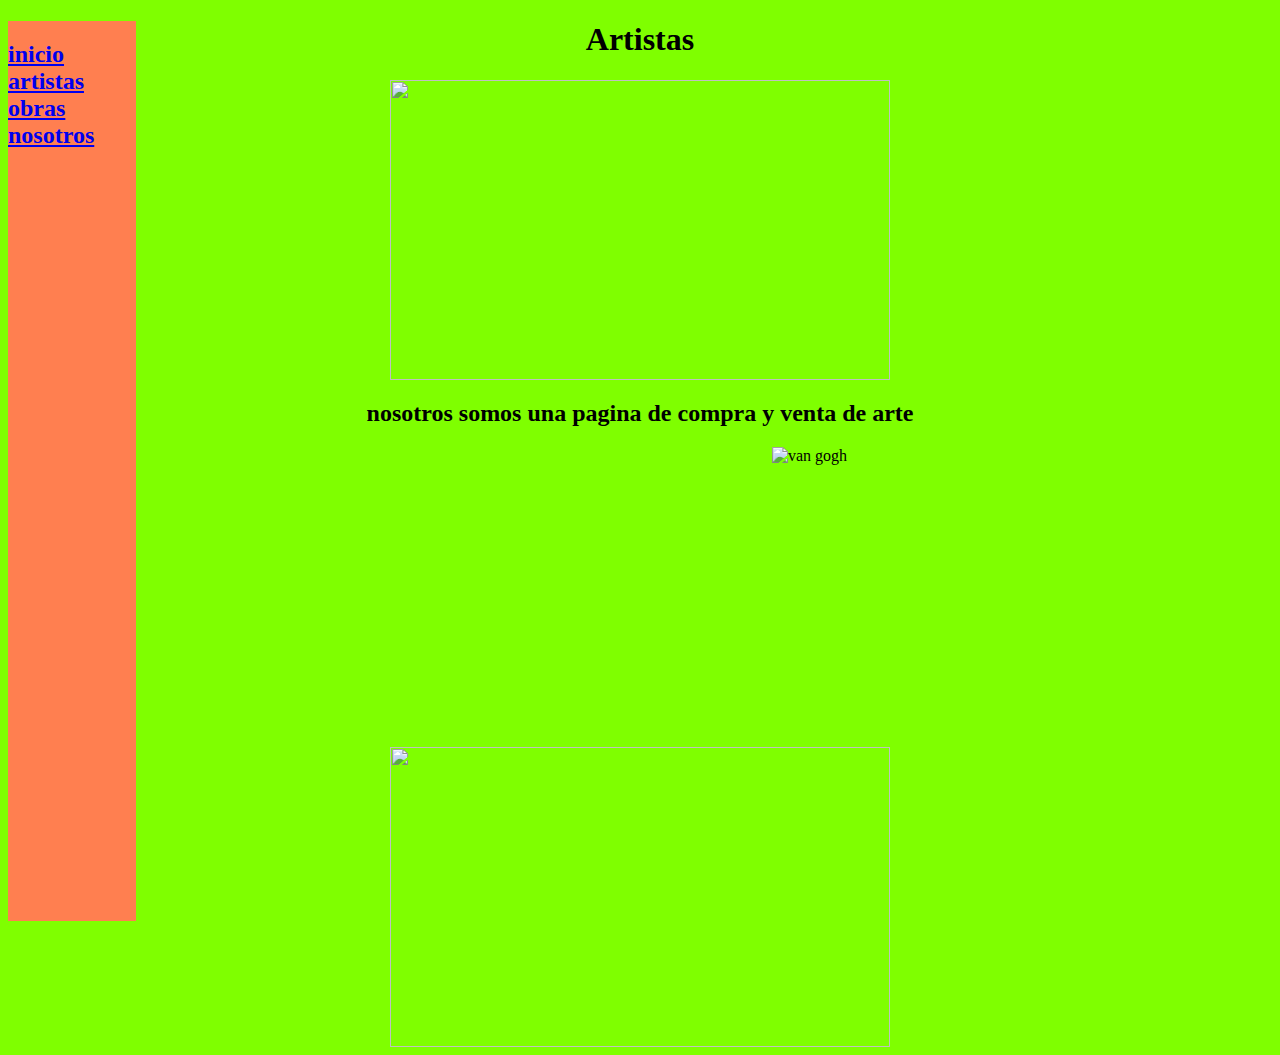
==== index.html @ a3b84e40 "Codigo index y css" ====
<!DOCTYPE html>
<html lang="en">
<head>
    <meta charset="UTF-8">
    <meta http-equiv="X-UA-Compatible" content="IE=edge">
    <meta name="viewport" content="width=device-width, initial-scale=1.0">
    <title>artidtas</title>
</head><link rel="stylesheet" href="./estilo.css">
<body style= "background-color: chartreuse;" >
    
    <div class="sidebar" >
        <h2>    
        <li><a class="active" href="./index.html">inicio</a></li>
        <li><a href="./artistas.html">artistas</a></li>
        <li><a href="./obras.html">obras</a></li>
        <li><a href="./nosotros.html">nosotros</a></li>
    </h2>
    </div>
    
    <div class="center" >

    <h1>
        Artistas
    </h1>
     </div>
<div>

<img src="./ob1.png" width="500" height="300" class="img">
</div>

<div class="des">

<h2>
    nosotros somos una pagina de compra y venta de arte
</h2>

</div>

<div>

<img src="./elgrito.png" width="500" height="300" class="gri" alt="el grito">
<img src="./van-gogh.jpg" width="500" height="300" class="van" alt="van gogh">
<img src="./350.png" width="500" height="300" class="mona">


</div>
</body>
</html>
---- estilo.css ----
.center{
text-align: center;

}

.quien{
    text-align: center;
}

.descri{
float: left;

}
.sidebar{
    position: absolute;
    background-color: coral;
    width: 10%;
    height: 100%;

}

img{
    display: block;
    margin: auto;
}
.des{
text-align: center;

}

.gri{
    float: left;
}

.van{
    float: right;
}

.da{
    text-align: center;
}

.leo{
    float: left;
}
 .vicen{
     float: right;
 }
 
 .volver{
     text-align:end;
      ;
 }

 .ob{
     text-align: center;
 }
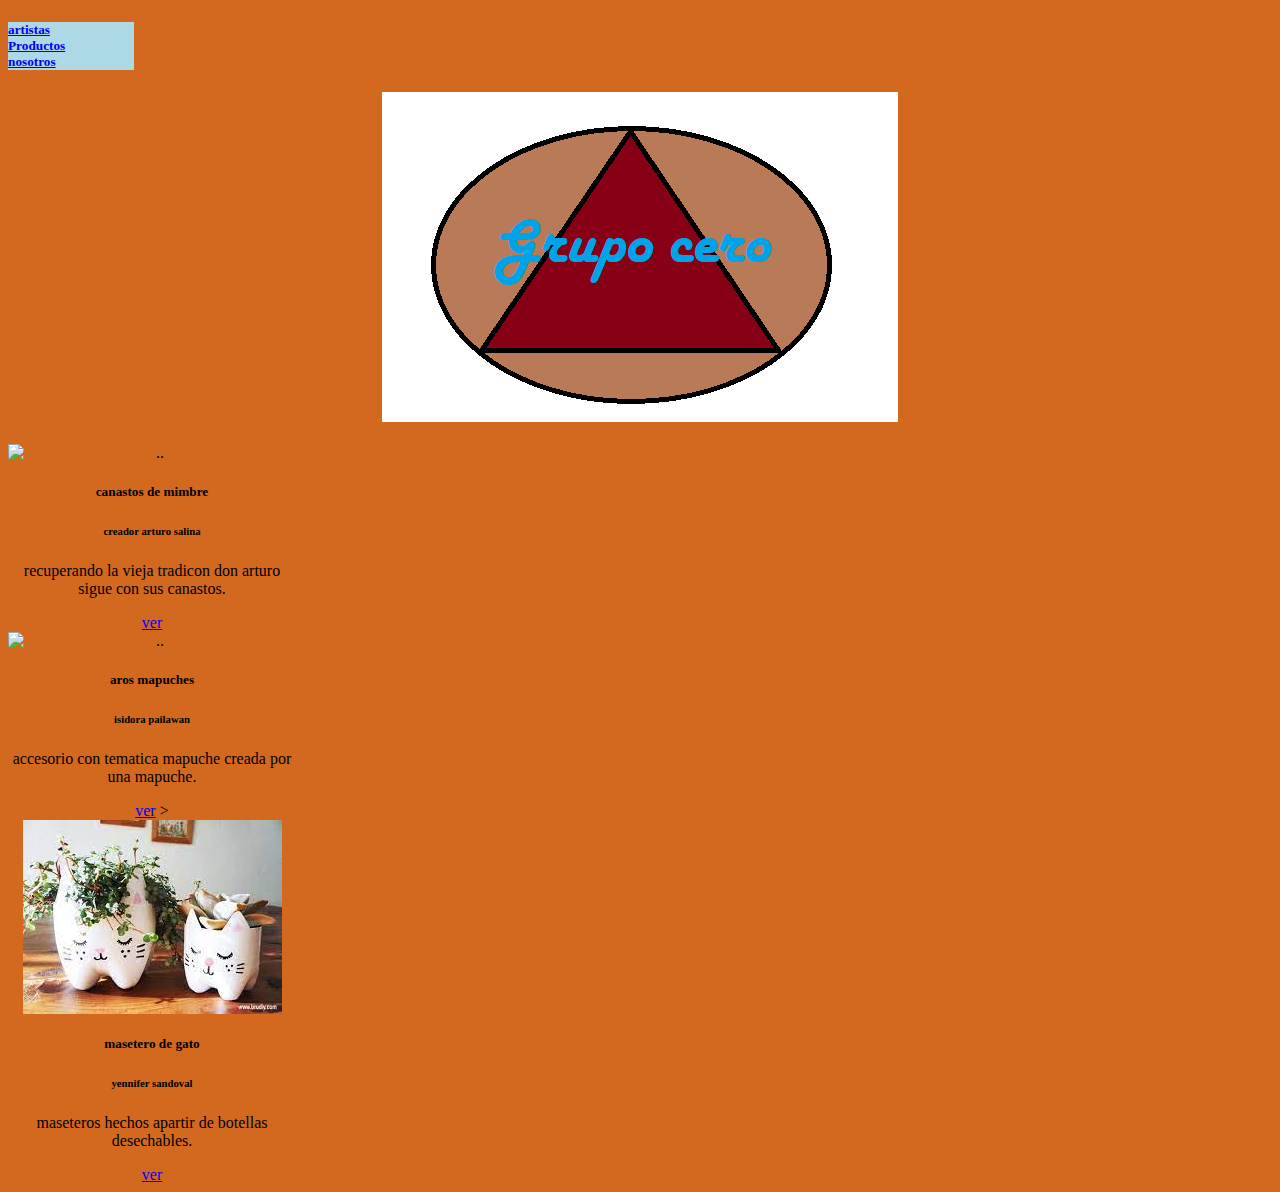
==== commit 4ba380d2: "Add files via upload" ====
--- a/index.html
+++ b/index.html
@@ -1,48 +1,71 @@
-<!DOCTYPE html>
-<html lang="en">
-<head>
-    <meta charset="UTF-8">
-    <meta http-equiv="X-UA-Compatible" content="IE=edge">
-    <meta name="viewport" content="width=device-width, initial-scale=1.0">
-    <title>artidtas</title>
-</head><link rel="stylesheet" href="./estilo.css">
-<body style= "background-color: chartreuse;" >
-    
-    <div class="sidebar" >
-        <h2>    
-        <li><a class="active" href="./index.html">inicio</a></li>
-        <li><a href="./artistas.html">artistas</a></li>
-        <li><a href="./obras.html">obras</a></li>
-        <li><a href="./nosotros.html">nosotros</a></li>
-    </h2>
-    </div>
-    
-    <div class="center" >
-
-    <h1>
-        Artistas
-    </h1>
-     </div>
-<div>
-
-<img src="./ob1.png" width="500" height="300" class="img">
-</div>
-
-<div class="des">
-
-<h2>
-    nosotros somos una pagina de compra y venta de arte
-</h2>
-
-</div>
-
-<div>
-
-<img src="./elgrito.png" width="500" height="300" class="gri" alt="el grito">
-<img src="./van-gogh.jpg" width="500" height="300" class="van" alt="van gogh">
-<img src="./350.png" width="500" height="300" class="mona">
-
-
-</div>
-</body>
+<!DOCTYPE html>
+<html lang="en">
+<head>
+    <meta charset="UTF-8">
+    <meta http-equiv="X-UA-Compatible" content="IE=edge">
+    <meta name="viewport" content="width=device-width, initial-scale=1.0">
+    <title>Arte</title>
+</head><link href="https://cdn.jsdelivr.net/npm/bootstrap@5.0.0-beta3/dist/css/bootstrap.min.css" rel="stylesheet" integrity="sha384-eOJMYsd53ii+scO/bJGFsiCZc+5NDVN2yr8+0RDqr0Ql0h+rP48ckxlpbzKgwra6" crossorigin="anonymous">
+<link rel="stylesheet" href="./estilo.css">
+<body style="background-color: chocolate;">
+    <div class="sidebar" >
+        <h5>    
+        <li><a href="./artistas.html">artistas</a></li>
+        <li><a href="./productos.html">Productos</a></li>
+        <li><a href="./nosotros.html">nosotros</a></li>
+    </h5>
+    </div>
+    
+    <div class="center" >
+
+    <h1>
+        <img src="./grupo0.png">
+    </h1>
+    
+  <div class="row" style="background-color: chocolate;">
+    <div class="col-lg-4 col-md-6 col-cm-12" style="background-color: chocolate;">
+        <div class="card" style="width: 18rem;">
+            
+            <div class="card-body">
+                <img src="https://destinonegocio.com/wp-content/uploads/2015/04/artesanias-896x430.jpg" class="card-img-top" alt="..">
+              <h5 class="card-title">canastos de mimbre<h5>
+              <h6 class="card-subtitle mb-2 text-muted">creador arturo salina</h6>
+              <p class="card-text">recuperando la vieja tradicon don arturo sigue con sus canastos.</p>
+              <a href="./mimbre.html" class="card-link">ver</a>
+             
+            </div>
+          </div>
+    </div>
+    <div class="col-lg-4 col-md-6 col-cm-12" style="background-color: chocolate;">
+        <div class="card" style="width: 18rem;">
+            
+            <div class="card-body">
+                <img src="https://www.lapislazuli.cl/wp-content/uploads/2016/03/Aros-mapuches-535x558.jpg" class="card-img-top" alt="..">
+              <h5 class="card-title">aros mapuches</h5>
+              <h6 class="card-subtitle mb-2 text-muted">isidora pailawan</h6>
+              <p class="card-text">accesorio con tematica mapuche creada por una mapuche.</p>
+              <a href="./aros.html" class="card-link">ver</a>
+              >
+            </div>
+          </div>
+    </div>
+    <div class="col-lg-4 col-md-6 col-cm-12" style="background-color: chocolate;">
+        <div class="card" style="width: 18rem;">
+            
+            <div class="card-body">
+                <img src="[data-uri]" class="card-img-top" alt="..">
+              <h5 class="card-title">masetero de gato</h5>
+              <h6 class="card-subtitle mb-2 text-muted">yennifer sandoval</h6>
+              <p class="card-text">maseteros hechos apartir de botellas desechables.</p>
+              <a href="./plastico.html" class="card-link">ver</a>
+              
+            </div>
+          </div>
+    </div>
+    
+
+
+  </div>
+  <script src="https://cdn.jsdelivr.net/npm/bootstrap@5.0.0-beta3/dist/js/bootstrap.bundle.min.js" integrity="sha384-JEW9xMcG8R+pH31jmWH6WWP0WintQrMb4s7ZOdauHnUtxwoG2vI5DkLtS3qm9Ekf" crossorigin="anonymous"></script>
+</body> 
 </html>--- a/estilo.css
+++ b/estilo.css
@@ -1,58 +1,38 @@
-.center{
-text-align: center;
-
-}
-
-.quien{
-    text-align: center;
-}
-
-.descri{
-float: left;
-
-}
-.sidebar{
-    position: absolute;
-    background-color: coral;
-    width: 10%;
-    height: 100%;
-
-}
-
-img{
-    display: block;
-    margin: auto;
-}
-.des{
-text-align: center;
-
-}
-
-.gri{
-    float: left;
-}
-
-.van{
-    float: right;
-}
-
-.da{
-    text-align: center;
-}
-
-.leo{
-    float: left;
-}
- .vicen{
-     float: right;
- }
- 
- .volver{
-     text-align:end;
-      ;
- }
-
- .ob{
-     text-align: center;
- }
-
+.sidebar{
+    position:sticky;
+    background-color: lightblue;
+    width: 10%;
+    height: 100%;
+}
+
+.center{
+    text-align: center;
+}
+
+img{
+    display: block;
+    margin: auto;
+
+}
+.art{
+    text-align: center;
+}
+
+.pro{
+    text-align: center;
+}
+
+.nos{
+    text-align: center;
+}
+
+.artu{
+    text-align: center;
+}
+
+.isi{
+    text-align: center;
+}
+.yeni{
+    text-align: center;
+}
